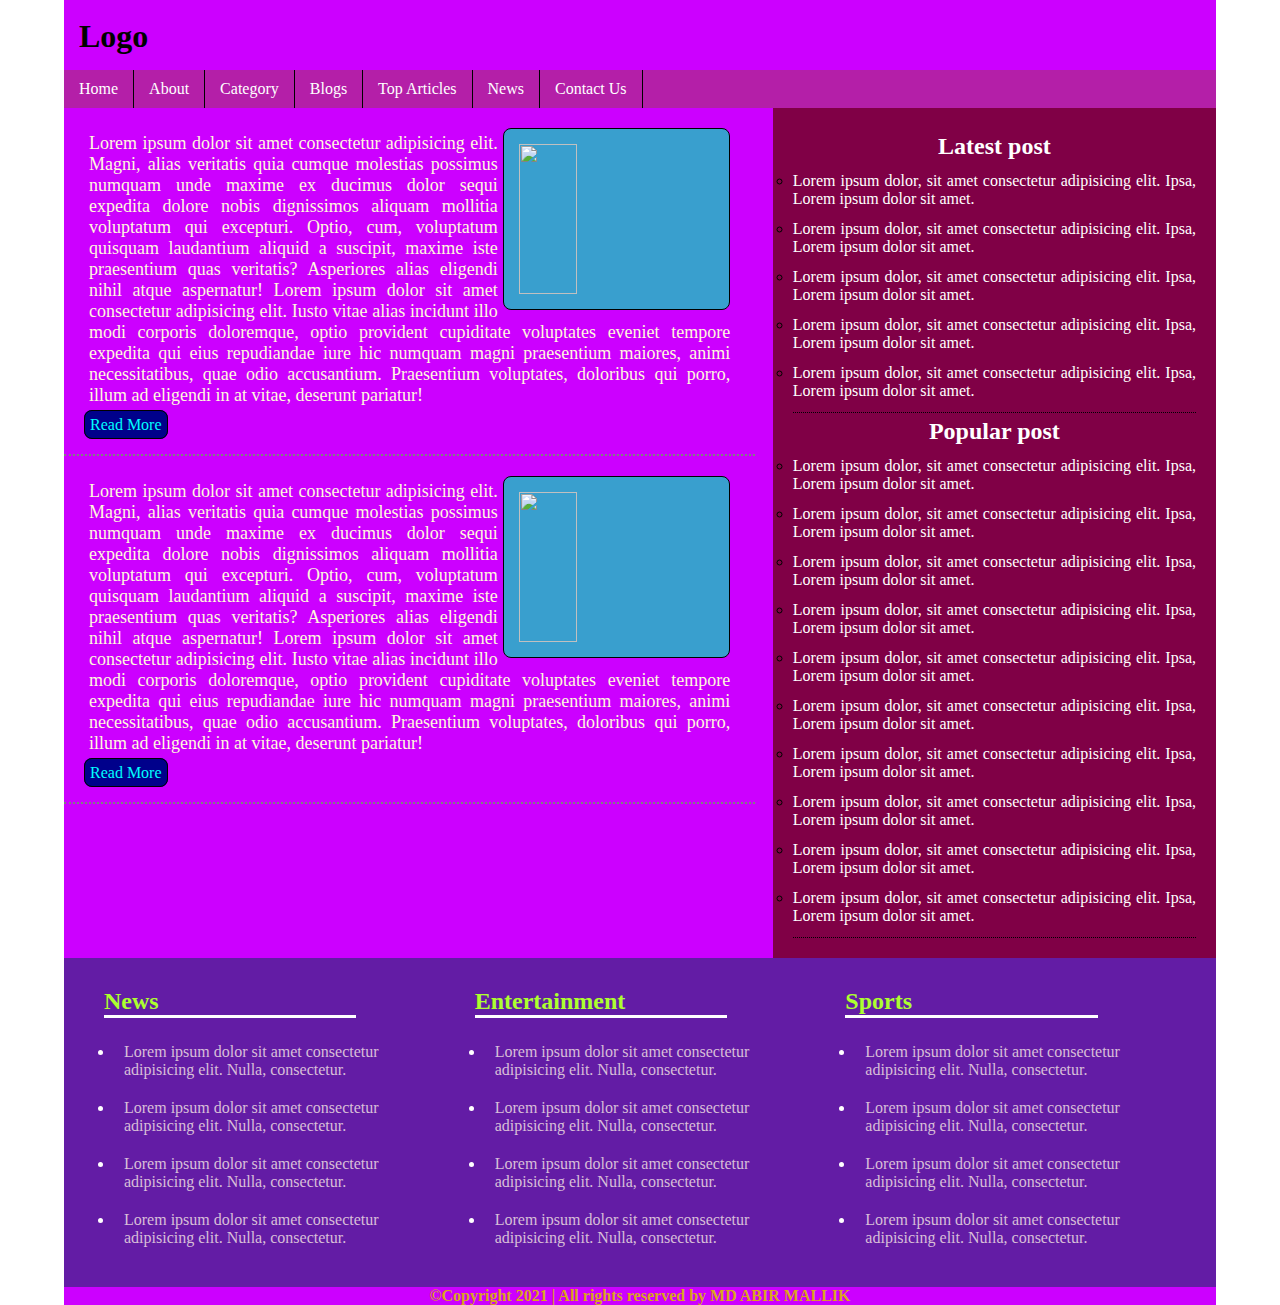
==== index.html @ 2fdc880f "Add files via upload" ====
<!DOCTYPE html>
<html lang="en">
<head>
    <meta charset="UTF-8">
    <meta http-equiv="X-UA-Compatible" content="IE=edge">
    <meta name="viewport" content="width=device-width, initial-scale=1.0">
    <title>Document</title>

    <!-- slider -->
    <link rel="stylesheet" href="themes/default/default.css" type="text/css" media="screen" />
    <link rel="stylesheet" href="themes/light/light.css" type="text/css" media="screen" />
    <link rel="stylesheet" href="themes/dark/dark.css" type="text/css" media="screen" />
    <link rel="stylesheet" href="themes/bar/bar.css" type="text/css" media="screen" />
    <link rel="stylesheet" href="nivo-slider.css" type="text/css" media="screen" />

    <!-- main css  -->
    <link rel="stylesheet" href="style.css">
</head>

<body>
    
    <div class="full-website">
    <section class="first-room">
        
            <div class="logo">
                <h1>Logo</h1>
            </div>
            <div class="banner">
            </div>
        </section>
        <!-- second room start  -->
        <section>
            <div class="menu">
                <ul>
                    <li><a href="#">Home</a></li>
                    <li><a href="#">About</a></li>
                    <li><a href="#">Category</a></li>
                    <li><a href="#">Blogs</a></li>
                    <li><a href="#">Top Articles</a></li>
                    <li><a href="#">News</a></li>
                    <li><a href="#">Contact Us</a></li>
                </ul>
            </div>
        </section>

        <!-- third room start -->
        <section>
            <div class="slider">
                <div class="slider-wrapper theme-dark">
                    <div id="slider" class="nivoSlider">
                        <img src="images/toystory.jpg"/>
                        <img src="images/up.jpg" title="This is an example of a caption" /></a>
                        <img src="images/walle.jpg" data-transition="slideInLeft" />
                        <img src="images/nemo.jpg" title="#htmlcaption"/>
                    </div>
                    <div id="htmlcaption" class="nivo-html-caption">
                        <strong>This</strong> is an example of a <em>HTML</em> caption with <a href="#">a link</a>. 
                    </div>
                </div>
            </div>
        </section>
        <!-- fourth room start  -->
        <div class="fourth-room">
            <div class="content">
                <div class="content-element">
                    <img src="images/download (1).jpg" alt="">
                    <p>Lorem ipsum dolor sit amet consectetur adipisicing elit. Magni, alias veritatis quia cumque molestias possimus numquam unde maxime ex ducimus dolor sequi expedita dolore nobis dignissimos aliquam mollitia voluptatum qui excepturi. Optio, cum, voluptatum quisquam laudantium aliquid a suscipit, maxime iste praesentium quas veritatis? Asperiores alias eligendi nihil atque aspernatur! Lorem ipsum dolor sit amet consectetur adipisicing elit. Iusto vitae alias incidunt illo modi corporis doloremque, optio provident cupiditate voluptates eveniet tempore expedita qui eius repudiandae iure hic numquam magni praesentium maiores, animi necessitatibus, quae odio accusantium. Praesentium voluptates, doloribus qui porro, illum ad eligendi in at vitae, deserunt pariatur!</p>
                    <a href="#" class="readmore">Read More</a>
                </div>

                <div class="content-element">
                    <img src="images/download (1).jpg" alt="">
                    <p>Lorem ipsum dolor sit amet consectetur adipisicing elit. Magni, alias veritatis quia cumque molestias possimus numquam unde maxime ex ducimus dolor sequi expedita dolore nobis dignissimos aliquam mollitia voluptatum qui excepturi. Optio, cum, voluptatum quisquam laudantium aliquid a suscipit, maxime iste praesentium quas veritatis? Asperiores alias eligendi nihil atque aspernatur! Lorem ipsum dolor sit amet consectetur adipisicing elit. Iusto vitae alias incidunt illo modi corporis doloremque, optio provident cupiditate voluptates eveniet tempore expedita qui eius repudiandae iure hic numquam magni praesentium maiores, animi necessitatibus, quae odio accusantium. Praesentium voluptates, doloribus qui porro, illum ad eligendi in at vitae, deserunt pariatur!</p>
                    <a href="#" class="readmore">Read More</a>
                </div>
            </div>

            
            <div class="right-sidebar">
                <div class="sidebar-element">
                    <h2>Latest post</h2>
                    <ul>
                        <li><a href="">Lorem ipsum dolor, sit amet consectetur adipisicing elit. Ipsa, Lorem ipsum dolor sit amet.</a></li> 
                        <li><a href="">Lorem ipsum dolor, sit amet consectetur adipisicing elit. Ipsa, Lorem ipsum dolor sit amet.</a></li> 
                        <li><a href="">Lorem ipsum dolor, sit amet consectetur adipisicing elit. Ipsa, Lorem ipsum dolor sit amet.</a></li> 
                        <li><a href="">Lorem ipsum dolor, sit amet consectetur adipisicing elit. Ipsa, Lorem ipsum dolor sit amet.</a></li> 
                        <li><a href="">Lorem ipsum dolor, sit amet consectetur adipisicing elit. Ipsa, Lorem ipsum dolor sit amet.</a></li> 
                    </ul>
                </div>

                <div class="sidebar-element">
                    <h2>Popular post</h2>
                    <ul>
                        <li><a href="">Lorem ipsum dolor, sit amet consectetur adipisicing elit. Ipsa, Lorem ipsum dolor sit amet.</a></li> 
                        <li><a href="">Lorem ipsum dolor, sit amet consectetur adipisicing elit. Ipsa, Lorem ipsum dolor sit amet.</a></li> 
                        <li><a href="">Lorem ipsum dolor, sit amet consectetur adipisicing elit. Ipsa, Lorem ipsum dolor sit amet.</a></li> 
                        <li><a href="">Lorem ipsum dolor, sit amet consectetur adipisicing elit. Ipsa, Lorem ipsum dolor sit amet.</a></li> 
                        <li><a href="">Lorem ipsum dolor, sit amet consectetur adipisicing elit. Ipsa, Lorem ipsum dolor sit amet.</a></li>
                        <li><a href="">Lorem ipsum dolor, sit amet consectetur adipisicing elit. Ipsa, Lorem ipsum dolor sit amet.</a></li> 
                        <li><a href="">Lorem ipsum dolor, sit amet consectetur adipisicing elit. Ipsa, Lorem ipsum dolor sit amet.</a></li> 
                        <li><a href="">Lorem ipsum dolor, sit amet consectetur adipisicing elit. Ipsa, Lorem ipsum dolor sit amet.</a></li> 
                        <li><a href="">Lorem ipsum dolor, sit amet consectetur adipisicing elit. Ipsa, Lorem ipsum dolor sit amet.</a></li> 
                        <li><a href="">Lorem ipsum dolor, sit amet consectetur adipisicing elit. Ipsa, Lorem ipsum dolor sit amet.</a></li> 
                    </ul>
                </div>

            </div>
        </div>
        <!-- fifth room start  -->
        <div class="fifth-room">
            <div class="box">
                <h2>News</h2>
                <ul>
                    <li><a href="#">Lorem ipsum dolor sit amet consectetur adipisicing elit. Nulla, consectetur.</a></li>
                    <li><a href="#">Lorem ipsum dolor sit amet consectetur adipisicing elit. Nulla, consectetur.</a></li>
                    <li><a href="#">Lorem ipsum dolor sit amet consectetur adipisicing elit. Nulla, consectetur.</a></li>
                    <li><a href="#">Lorem ipsum dolor sit amet consectetur adipisicing elit. Nulla, consectetur.</a></li>
                </ul>
            </div>

            <div class="box">
                <h2>Entertainment</h2>
                <ul>
                    <li><a href="#">Lorem ipsum dolor sit amet consectetur adipisicing elit. Nulla, consectetur.</a></li>
                    <li><a href="#">Lorem ipsum dolor sit amet consectetur adipisicing elit. Nulla, consectetur.</a></li>
                    <li><a href="#">Lorem ipsum dolor sit amet consectetur adipisicing elit. Nulla, consectetur.</a></li>
                    <li><a href="#">Lorem ipsum dolor sit amet consectetur adipisicing elit. Nulla, consectetur.</a></li>
                </ul>
            </div>

            <div class="box">
                <h2>Sports</h2>
                <ul>
                    <li><a href="#">Lorem ipsum dolor sit amet consectetur adipisicing elit. Nulla, consectetur.</a></li>
                    <li><a href="#">Lorem ipsum dolor sit amet consectetur adipisicing elit. Nulla, consectetur.</a></li>
                    <li><a href="#">Lorem ipsum dolor sit amet consectetur adipisicing elit. Nulla, consectetur.</a></li>
                    <li><a href="#">Lorem ipsum dolor sit amet consectetur adipisicing elit. Nulla, consectetur.</a></li>
                </ul>
            </div>
        </div>
        <!-- sixth room start  -->
        <div class="sixth-room">
            <h4>&copy;Copyright 2021 | All rights reserved by MD ABIR MALLIK</h4>
        </div>
    </div>

    <!-- javascript -->
    <script type="text/javascript" src="scripts/jquery-1.9.0.min.js"></script>
    <script type="text/javascript" src="jquery.nivo.slider.js"></script>
    <script type="text/javascript">
    $(window).load(function() {
        $('#slider').nivoSlider();
    });
    </script>
</body>
</html>
---- style.css ----
*
{
    margin: 0;
    padding: 0;
}
body
{
    background-image: url(images/Background.jpg);
    background-position: center;
    background-attachment: fixed;
    background-size: cover;
}
.full-website
{
    
    width: 90%;
    height: auto;
    margin: 0 auto;
    background-color: #cc00ff;
    
}

/* logo and banner */
.first-room
{
    
    height: 50px;
    width: 100%;
    padding: 10px 0px;
}
.logo
{
    width: 20%;
    float: left;
    padding: 8px 15px;
}
.banner
{
    width: 50%;
    float: right;    
}
/* menu starts  */
.menu
{
    width: 100%;
    height: 38px;
    background-color: #b41fa8;
}
.menu ul li
{
    list-style: none;
    display: inline-block;
    padding: 10px 15px;
    border-right: 1px solid black;
    margin-left: -4px;
}
.menu ul li:first-child
{
    margin-left: 0px;
}
.menu ul li a
{
    text-decoration: none;
    color: white;
}
.menu ul li:hover
{
    background-color: #7c0a76;
}
/* slider  */
.slider
{
    width: 100%;
    height: auto;
    margin: 0 auto;
}
/* 4th room  */

.fourth-room
{
    width: 100%;
    height: 700px;
}

.content
{
    background-color: #cc00ff;
    width: 60%;
    float: left;
    height: 850px;
}
.content-element
{
    
    padding: 20px;
    border-bottom: 2px dotted grey;
}
.content img
{
    width: 30%;
    height: 150px;
    float: right;
    margin-right: 5px;
    margin-left: 5px;
    padding: 15px 15px;
    border: 1px solid black;
    border-radius: 8px;
    background-color: #399fce;

}
.content p
{
    
    text-align: justify;
    color: cornsilk;
    margin: 5px;
    font-size: 18px;
    margin-bottom: 10px
}
.content a
{
    text-decoration: none;
    color: cyan;
    background-color: darkblue;
    padding: 5px;
    border: 1px solid black;
    border-radius: 8px;
}
.content a:hover
{
    background-color: cyan;
    color: darkblue;
}

.right-sidebar
{
    background-color: #800046;
    width: 35%;
    float: right;
    height: auto;
    padding: 20px;
}
.right-sidebar h2
{
    text-align: center;
    color: white;
    margin-bottom: 10px;
}
.right-sidebar ul
{
    list-style-type: circle;
}
.right-sidebar ul li
{
    margin: 12px 0px;
    text-align: justify;
}
.right-sidebar ul li a
{
    text-decoration: none;
    color: white;
}
.right-sidebar ul li a:hover
{
    text-decoration: underline;
}
.sidebar-element
{
    border-bottom: 1px dotted black;
    margin-top: 5px;
}
.fifth-room
{
    background-color: #631ca5;
    clear: both;
    display: flex;
    padding: 30px 20px;
}
.box
{
    margin-left: 10px;
}
.box h2
{
    border-bottom: 3px solid white;
    margin-inline: 10px;
    color: greenyellow;
    display: flex;
    justify-content: space-between;
    width: 70%;
    margin-bottom: 15px;
}
.box ul
{
    color: white;

}
.box ul li a
{
    text-decoration: none;
    color: thistle;
    text-align: justify;
}
.box ul li
{
    margin-left: 20px;
    padding: 10px;
}
.box ul li:hover
{
    text-decoration: underline;
}
.sixth-room
{
    background-color: #cc00ff;
    text-align: center;
}
.sixth-room h4
{
    color: goldenrod;
}
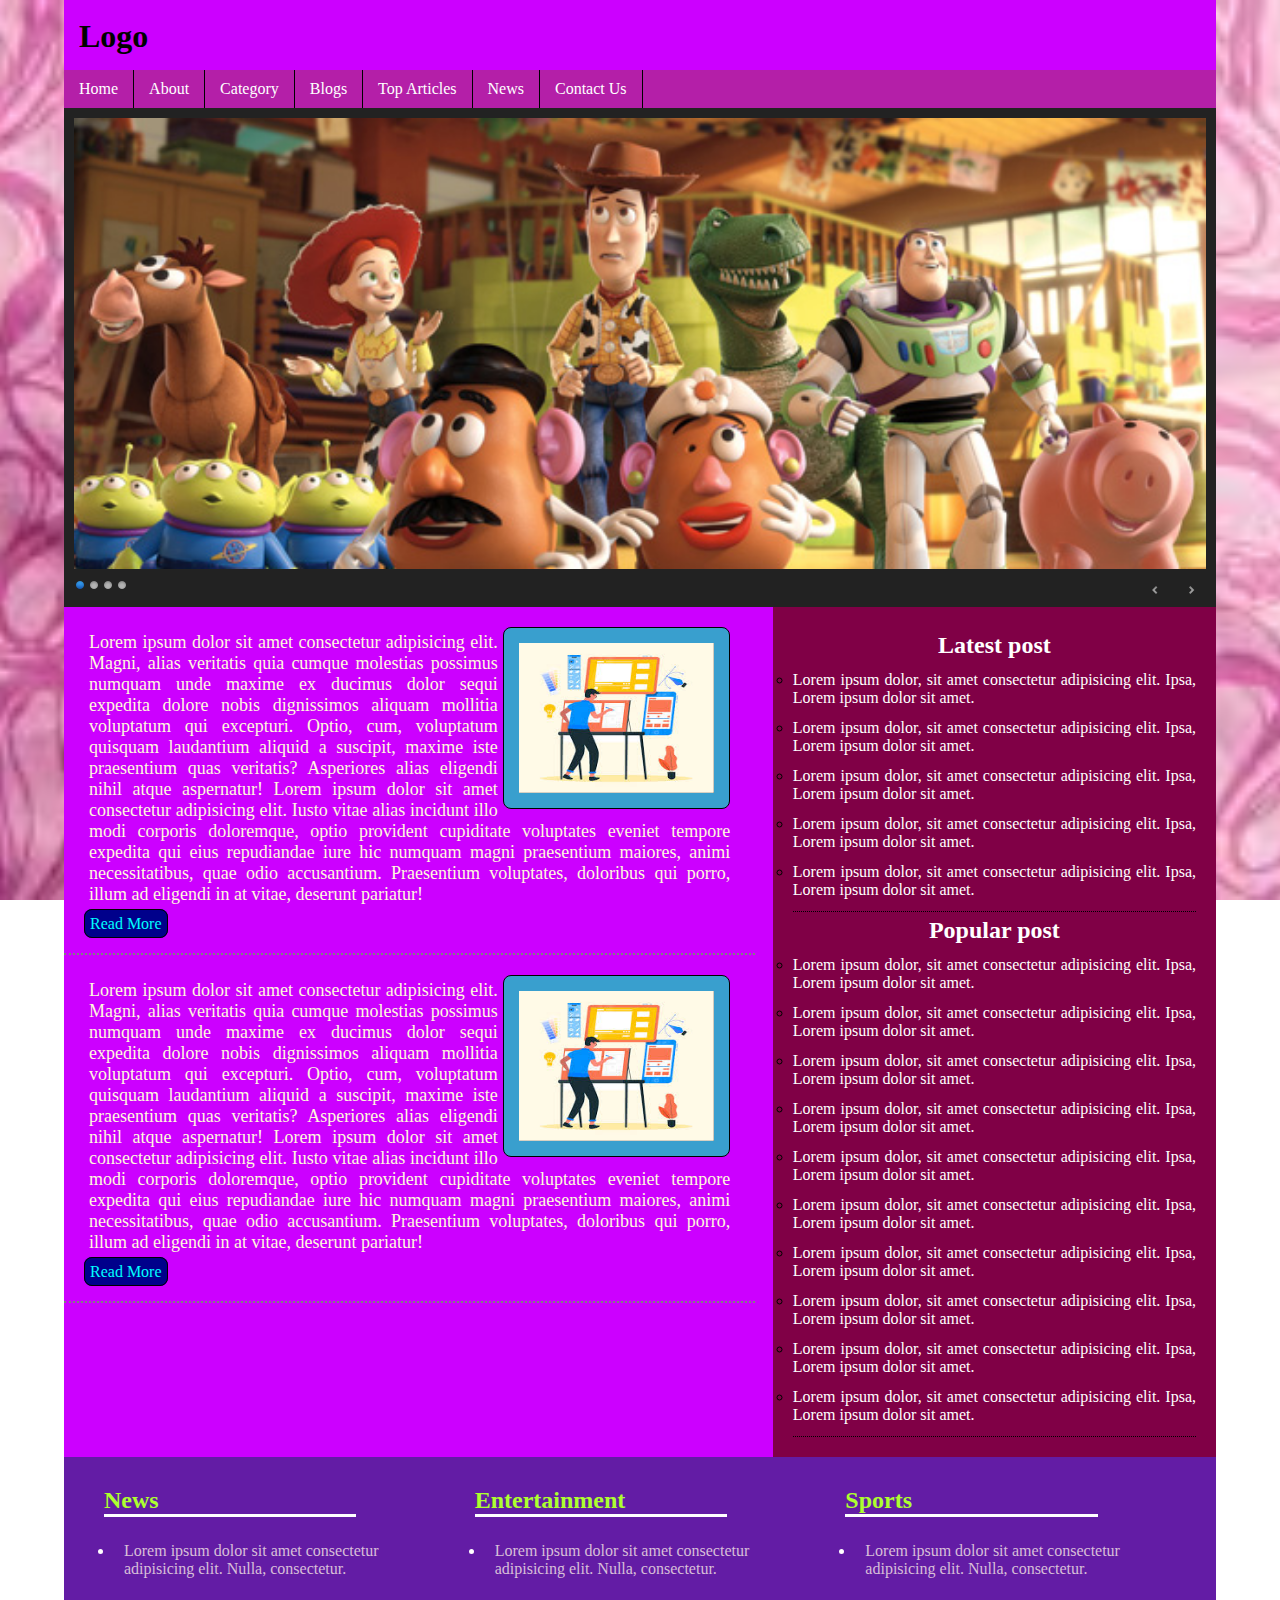
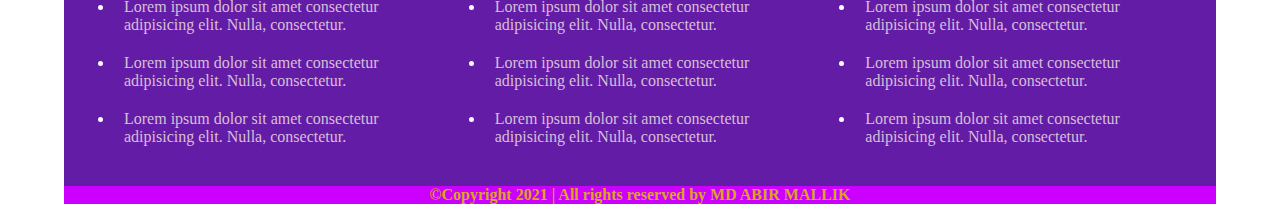
==== commit fca3eb9b: "Add files via upload" ====
--- a/index.html
+++ b/index.html
@@ -32,13 +32,13 @@
         <section>
             <div class="menu">
                 <ul>
-                    <li><a href="#">Home</a></li>
-                    <li><a href="#">About</a></li>
+                    <li><a href="index.html">Home</a></li>
+                    <li><a href="about_page.html">About</a></li>
                     <li><a href="#">Category</a></li>
                     <li><a href="#">Blogs</a></li>
                     <li><a href="#">Top Articles</a></li>
                     <li><a href="#">News</a></li>
-                    <li><a href="#">Contact Us</a></li>
+                    <li><a href="contact-page.html">Contact Us</a></li>
                 </ul>
             </div>
         </section>
--- a/themes/dark/dark.css
+++ b/themes/dark/dark.css
@@ -0,0 +1,102 @@
+/*
+Skin Name: Nivo Slider Dark Theme
+Skin URI: http://nivo.dev7studios.com
+Description: A dark skin for the Nivo Slider.
+Version: 1.0
+Author: Gilbert Pellegrom
+Author URI: http://dev7studios.com
+Supports Thumbs: true
+*/
+
+.theme-dark.slider-wrapper {
+    background: #222;
+    padding: 10px;
+}
+.theme-dark .nivoSlider {
+	position:relative;
+	background:#fff url(loading.gif) no-repeat 50% 50%;
+    margin-bottom:10px;
+    overflow: visible;
+}
+.theme-dark .nivoSlider img {
+	position:absolute;
+	top:0px;
+	left:0px;
+	display:none;
+}
+.theme-dark .nivoSlider a {
+	border:0;
+	display:block;
+}
+
+.theme-dark .nivo-controlNav {
+	text-align: left;
+	padding: 0;
+	position: relative;
+	z-index: 10;
+}
+.theme-dark .nivo-controlNav a {
+	display:inline-block;
+	width:10px;
+	height:10px;
+	background:url(bullets.png) no-repeat 0 2px;
+	text-indent:-9999px;
+	border:0;
+	margin: 0 2px;
+}
+.theme-dark .nivo-controlNav a.active {
+	background-position:0 100%;
+}
+
+.theme-dark .nivo-directionNav a {
+	display:block;
+	width:30px;
+	height:30px;
+	background: url(arrows.png) no-repeat;
+	text-indent:-9999px;
+	border:0;
+	top: auto;
+	bottom: -36px;
+	z-index: 11;
+}
+.theme-dark .nivo-directionNav a:hover {
+    background-color: #333;
+    -webkit-border-radius: 2px;
+    -moz-border-radius: 2px;
+    border-radius: 2px;
+}
+.theme-dark a.nivo-nextNav {
+	background-position:-16px 50%;
+	right:0px;
+}
+.theme-dark a.nivo-prevNav {
+    background-position:11px 50%;
+    left: auto;
+	right: 35px;
+}
+
+.theme-dark .nivo-caption {
+    font-family: Helvetica, Arial, sans-serif;
+}
+.theme-dark .nivo-caption a {
+    color:#fff;
+    border-bottom:1px dotted #fff;
+}
+.theme-dark .nivo-caption a:hover {
+    color:#fff;
+}
+
+.theme-dark .nivo-controlNav.nivo-thumbs-enabled {
+	width: 80%;
+}
+.theme-dark .nivo-controlNav.nivo-thumbs-enabled a {
+	width: auto;
+	height: auto;
+	background: none;
+	margin-bottom: 5px;
+}
+.theme-dark .nivo-controlNav.nivo-thumbs-enabled img {
+	display: block;
+	width: 120px;
+	height: auto;
+}--- a/themes/bar/bar.css
+++ b/themes/bar/bar.css
@@ -0,0 +1,132 @@
+/*
+Skin Name: Nivo Slider Bar Theme
+Skin URI: http://nivo.dev7studios.com
+Description: The bottom bar skin for the Nivo Slider.
+Version: 1.0
+Author: Gilbert Pellegrom
+Author URI: http://dev7studios.com
+Supports Thumbs: false
+*/
+
+.theme-bar.slider-wrapper {
+    position: relative;
+    border: 1px solid #333;
+    overflow: hidden;
+}
+.theme-bar .nivoSlider {
+	position:relative;
+	background:#fff url(loading.gif) no-repeat 50% 50%;
+}
+.theme-bar .nivoSlider img {
+	position:absolute;
+	top:0px;
+	left:0px;
+	display:none;
+}
+.theme-bar .nivoSlider a {
+	border:0;
+	display:block;
+}
+
+.theme-bar .nivo-controlNav {
+    position: absolute;
+    left: 0;
+    bottom: -41px;
+    z-index: 10;
+    width: 100%;
+    height: 30px;
+	text-align: center;
+	padding: 5px 0;
+	border-top: 1px solid #333;
+	background: #333;
+    background: -moz-linear-gradient(top,  #565656 0%, #333333 100%); /* FF3.6+ */
+    background: -webkit-gradient(linear, left top, left bottom, color-stop(0%,#565656), color-stop(100%,#333333)); /* Chrome,Safari4+ */
+    background: -webkit-linear-gradient(top,  #565656 0%,#333333 100%); /* Chrome10+,Safari5.1+ */
+    background: -o-linear-gradient(top,  #565656 0%,#333333 100%); /* Opera 11.10+ */
+    background: -ms-linear-gradient(top,  #565656 0%,#333333 100%); /* IE10+ */
+    background: linear-gradient(to bottom,  #565656 0%,#333333 100%); /* W3C */
+    filter: progid:DXImageTransform.Microsoft.gradient( startColorstr='#565656', endColorstr='#333333',GradientType=0 ); /* IE6-9 */
+    opacity: 0.5;
+    -webkit-transition: all 200ms ease-in-out;
+    -moz-transition: all 200ms ease-in-out;
+    -o-transition: all 200ms ease-in-out;
+    transition: all 200ms ease-in-out;
+}
+.theme-bar:hover .nivo-controlNav {
+    bottom: 0;
+    opacity: 1;
+}
+.theme-bar .nivo-controlNav a {
+	display:inline-block;
+	width:22px;
+	height:22px;
+	background:url(bullets.png) no-repeat;
+	text-indent:-9999px;
+	border:0;
+	margin: 5px 2px 0 2px;
+}
+.theme-bar .nivo-controlNav a.active {
+	background-position:0 -22px;
+}
+
+.theme-bar .nivo-directionNav a {
+	display:block;
+	border:0;
+	color: #fff;
+	text-transform: uppercase;
+	top: auto;
+	bottom: 10px;
+	z-index: 11;
+	font-family: "Helvetica Neue", Helvetica, Arial, sans-serif;
+	font-size: 13px;
+	line-height: 20px;
+	opacity: 0.5;
+    -webkit-transition: all 200ms ease-in-out;
+    -moz-transition: all 200ms ease-in-out;
+    -o-transition: all 200ms ease-in-out;
+    transition: all 200ms ease-in-out;
+}
+.theme-bar a.nivo-nextNav { right: -50px; }
+.theme-bar a.nivo-prevNav { left: -50px; }
+.theme-bar:hover a.nivo-nextNav { 
+    right: 15px; 
+    opacity: 1;
+}
+.theme-bar:hover a.nivo-prevNav { 
+    left: 15px; 
+    opacity: 1;
+}
+.theme-bar .nivo-directionNav a:hover { color: #ddd; }
+
+.theme-bar .nivo-caption {
+    font-family: Helvetica, Arial, sans-serif;
+    -webkit-transition: all 200ms ease-in-out;
+    -moz-transition: all 200ms ease-in-out;
+    -o-transition: all 200ms ease-in-out;
+    transition: all 200ms ease-in-out;
+}
+.theme-bar:hover .nivo-caption {
+    bottom: 41px;
+}
+.theme-bar .nivo-caption a {
+    color:#fff;
+    border-bottom:1px dotted #fff;
+}
+.theme-bar .nivo-caption a:hover {
+    color:#fff;
+}
+
+.theme-bar .nivo-controlNav.nivo-thumbs-enabled {
+	width: 100%;
+}
+.theme-bar .nivo-controlNav.nivo-thumbs-enabled a {
+	width: auto;
+	height: auto;
+	background: none;
+	margin-bottom: 5px;
+}
+.theme-bar .nivo-controlNav.nivo-thumbs-enabled img {
+	display: block;
+	width: 120px;
+	height: auto;
+}--- a/style.css
+++ b/style.css
@@ -218,4 +218,103 @@
 .sixth-room h4
 {
     color: goldenrod;
+}
+
+/* -------------- about-page  */
+
+.about-page
+{
+    margin: 20px 15%;
+    background-color: chartreuse;
+    border-radius: 8px;
+    padding: 10px 15px;
+}
+.about-page h2
+{
+    text-align: center;
+    border: 2px dashed black;
+    margin: 0px 5%;
+    padding: 5px 0px;
+    color: crimson;
+    text-shadow: 2px 5px 8px black;
+    border-radius: 25px;
+}
+.about-page p
+{
+    line-height: 20px;
+    text-align: justify;
+    margin-top: 10px;
+
+}
+
+/* --------------------- contact-page */
+
+.contact-page
+{
+    margin: 0 auto;
+    margin: 20px 15%;
+    background-color: rgb(163, 5, 103);
+    border-radius: 8px;
+    padding: 10px 15px;
+}
+.contact-page h2
+{
+    text-align: center;
+    border: 2px solid black;
+    margin: 0px 5%;
+    padding: 5px 0px;
+    color: rgb(255, 255, 255);
+    text-shadow: 2px 5px 8px black;
+    border-radius: 25px;
+    box-shadow: 2px 5px 20px black;
+}
+.form
+{
+    margin-top: 25px;
+    margin-inline: 10%;
+    margin-bottom: 30px;
+    background-color: rgba(201, 9, 127, 0.486);
+    padding: 20px 0px 20px 10%;
+    border: 0px solid green;
+    border-top-left-radius: 30px;
+    border-bottom-right-radius: 30px;
+    box-shadow: 0px 2px 4px;
+}
+.name
+{
+    width: 80%;
+    padding: 10px;
+    border-radius: 8px;
+    border: none;
+    box-shadow: 0px 2px 4px;
+    
+}
+.email
+{
+    width: 80%;
+    padding: 10px;
+    border-radius: 8px;
+    border: none;
+    box-shadow: 0px 2px 4px;
+    margin-top: 25px;
+    
+}
+.comment
+{
+    width: 80%;
+    height: 60px;
+    padding: 10px;
+    border-radius: 10px;
+    border: none;
+    box-shadow: 0px 2px 4px;
+    margin-top: 25px;
+}
+.submit
+{
+    width: 83.5%;
+    padding: 10px;
+    border-radius: 20px;
+    border: none;
+    box-shadow: 0px 2px 4px;
+    margin-top: 25px;
 }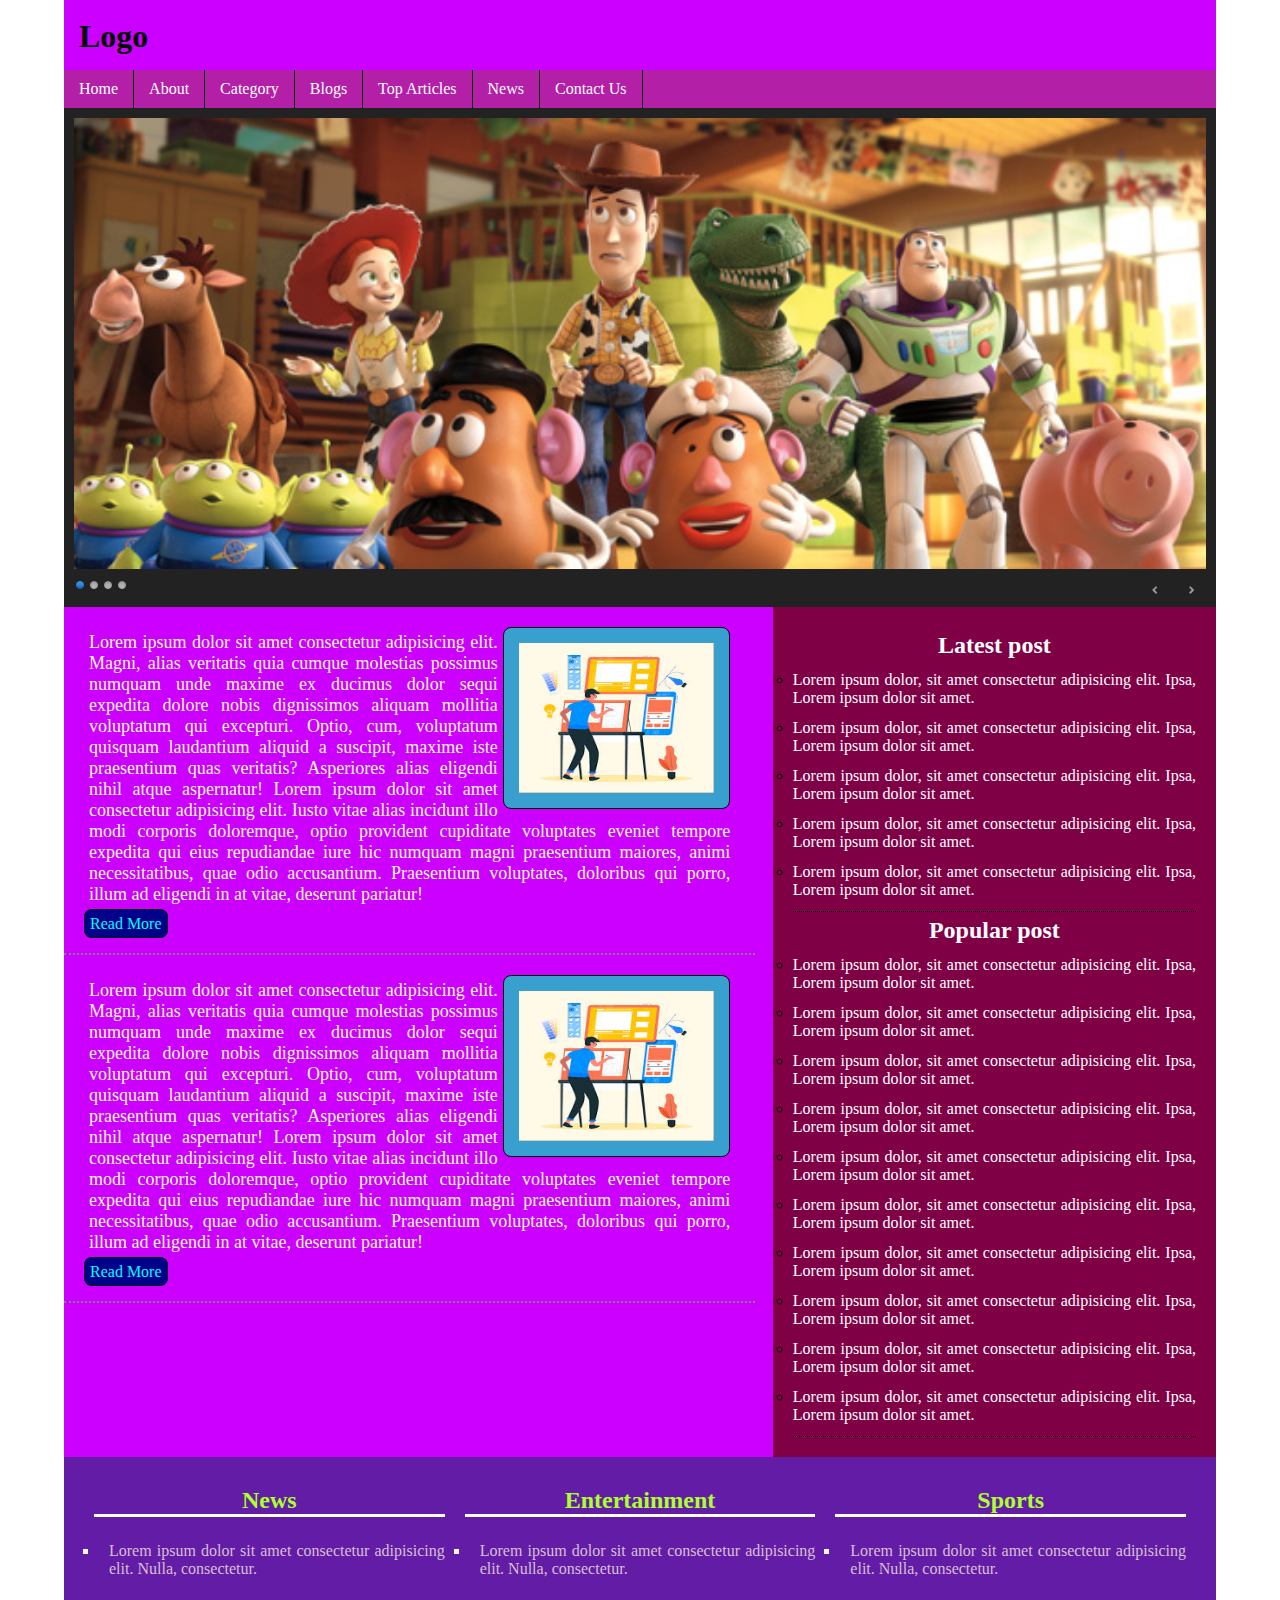
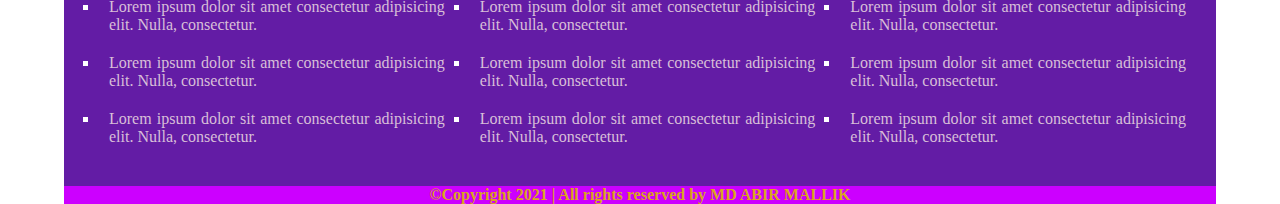
==== commit 8cbadd7e: "Update index.html" ====
--- a/index.html
+++ b/index.html
@@ -4,8 +4,9 @@
     <meta charset="UTF-8">
     <meta http-equiv="X-UA-Compatible" content="IE=edge">
     <meta name="viewport" content="width=device-width, initial-scale=1.0">
-    <title>Document</title>
-
+    <title>My Blog web page</title>
+    
+    <link rel="shotcut icon" href="icon.png">
     <!-- slider -->
     <link rel="stylesheet" href="themes/default/default.css" type="text/css" media="screen" />
     <link rel="stylesheet" href="themes/light/light.css" type="text/css" media="screen" />
@@ -153,4 +154,4 @@
     });
     </script>
 </body>
-</html>+</html>
--- a/style.css
+++ b/style.css
@@ -5,7 +5,7 @@
 }
 body
 {
-    background-image: url(images/Background.jpg);
+    /* background-image: url(images/Background.jpg); */
     background-position: center;
     background-attachment: fixed;
     background-size: cover;
@@ -42,14 +42,16 @@
 /* menu starts  */
 .menu
 {
+    
     width: 100%;
     height: 38px;
     background-color: #b41fa8;
 }
+
 .menu ul li
 {
     list-style: none;
-    display: inline-block;
+    display: inline-flex;
     padding: 10px 15px;
     border-right: 1px solid black;
     margin-left: -4px;
@@ -79,15 +81,16 @@
 .fourth-room
 {
     width: 100%;
-    height: 700px;
+    height: auto;
+    display: flex;
+    justify-content: space-between;
 }
 
 .content
 {
     background-color: #cc00ff;
     width: 60%;
-    float: left;
-    height: 850px;
+    height: auto;
 }
 .content-element
 {
@@ -136,7 +139,6 @@
 {
     background-color: #800046;
     width: 35%;
-    float: right;
     height: auto;
     padding: 20px;
 }
@@ -172,27 +174,27 @@
 .fifth-room
 {
     background-color: #631ca5;
-    clear: both;
     display: flex;
+    justify-content: space-around;
     padding: 30px 20px;
+    
 }
 .box
 {
-    margin-left: 10px;
+    text-align: justify;
 }
 .box h2
 {
     border-bottom: 3px solid white;
     margin-inline: 10px;
+    text-align: center;
     color: greenyellow;
-    display: flex;
-    justify-content: space-between;
-    width: 70%;
     margin-bottom: 15px;
 }
 .box ul
 {
     color: white;
+    list-style: square;
 
 }
 .box ul li a
@@ -203,7 +205,7 @@
 }
 .box ul li
 {
-    margin-left: 20px;
+    margin-left: 15px;
     padding: 10px;
 }
 .box ul li:hover
@@ -317,4 +319,25 @@
     border: none;
     box-shadow: 0px 2px 4px;
     margin-top: 25px;
-}+}
+
+@media (min-width: 320px) and (max-width: 667px){
+
+    .menu ul li{
+
+        padding: 10px 4px;
+    }
+    .fourth-room
+    {
+        display: block;
+    }
+    .content
+    {
+        width: 100%;
+    }
+    .right-sidebar
+    {
+        width: 92%;
+    }
+}
+
